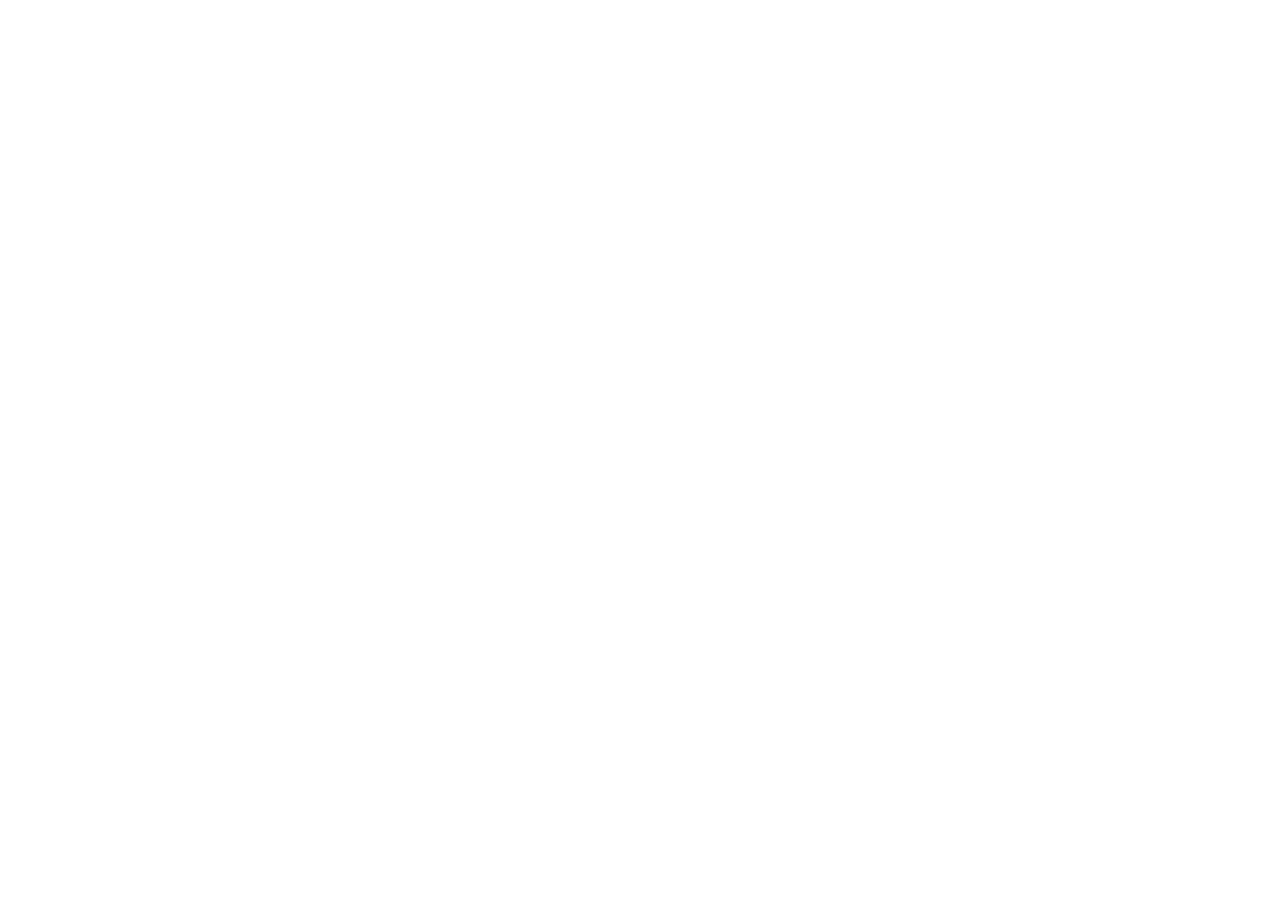
==== index.html @ b68b73f1 "Initial commit" ====
<!DOCTYPE html>
<html lang="en">
  <head>
    <meta charset="UTF-8" />
    <meta name="viewport" content="width=device-width, initial-scale=1.0" />
    <title>My Portfolio</title>
  </head>
  <body></body>
</html>
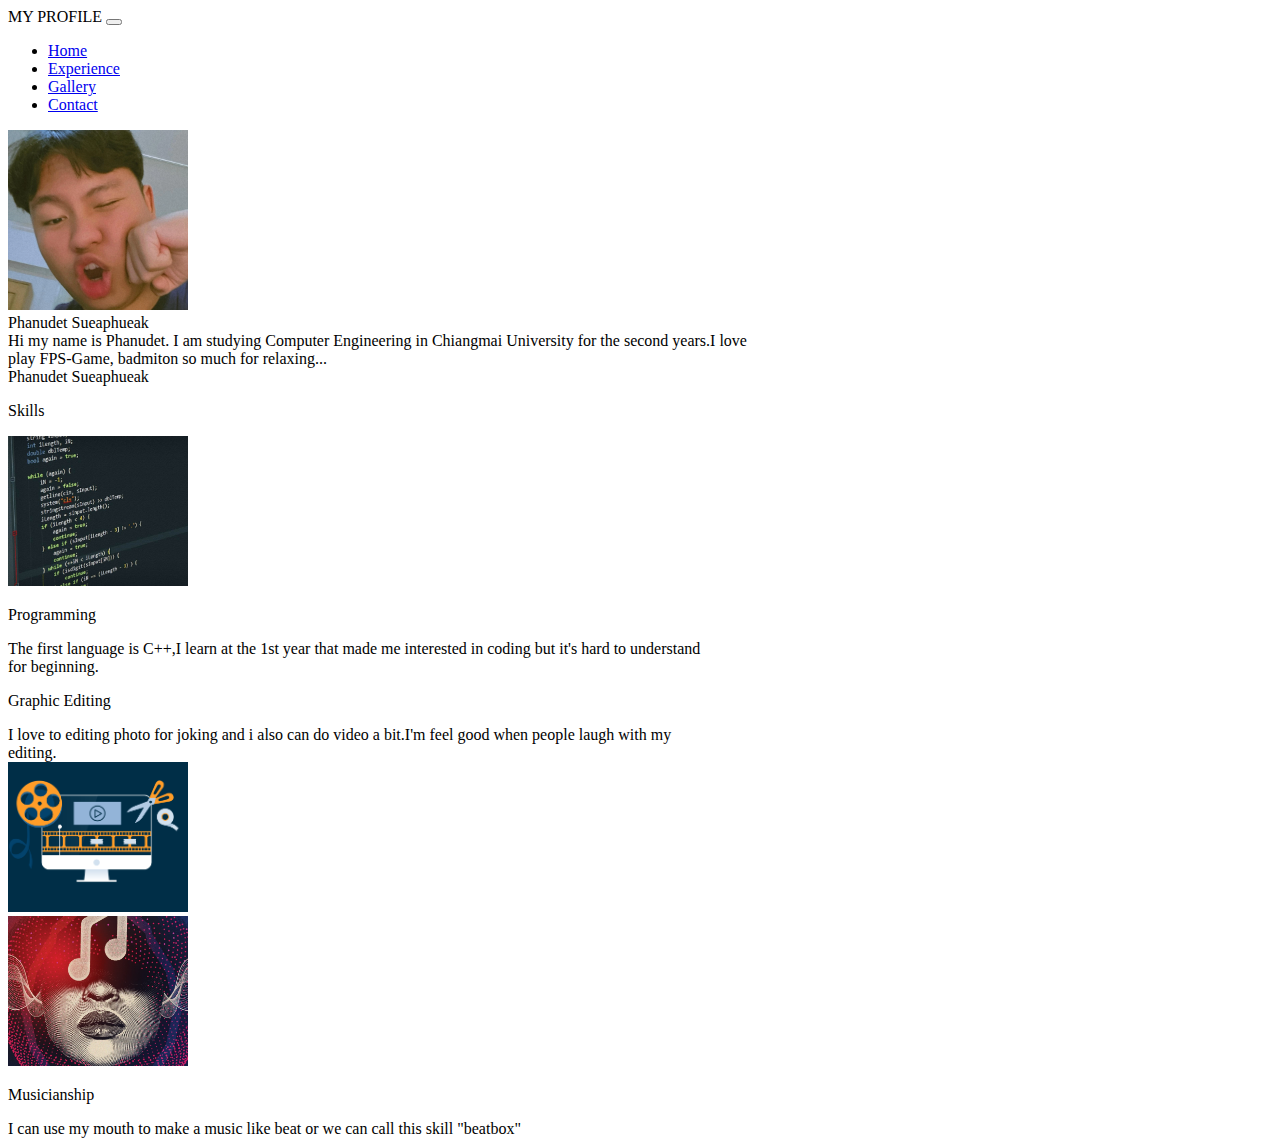
==== commit 0e57e29d: "try again" ====
--- a/index.html
+++ b/index.html
@@ -3,7 +3,141 @@
   <head>
     <meta charset="UTF-8" />
     <meta name="viewport" content="width=device-width, initial-scale=1.0" />
-    <title>My Portfolio</title>
+    <title>My Profile</title>
+    <link
+      href="https://cdn.jsdelivr.net/npm/bootstrap@5.3.0/dist/css/bootstrap.min.css"
+      rel="stylesheet"
+      integrity="sha384-9ndCyUaIbzAi2FUVXJi0CjmCapSmO7SnpJef0486qhLnuZ2cdeRhO02iuK6FUUVM"
+      crossorigin="anonymous"
+    />
+    <script
+      src="https://cdn.jsdelivr.net/npm/bootstrap@5.3.0/dist/js/bootstrap.bundle.min.js"
+      integrity="sha384-geWF76RCwLtnZ8qwWowPQNguL3RmwHVBC9FhGdlKrxdiJJigb/j/68SIy3Te4Bkz"
+      crossorigin="anonymous"
+    ></script>
+    <link rel="stylesheet" href="style.css" />
   </head>
-  <body></body>
+  <body>
+    <nav class="navbar navbar-expand-lg navbar-light bg-light">
+      <div class="container-fluid">
+        <a class="navbar-brand fw-bold">MY PROFILE</a>
+        <button
+          class="navbar-toggler"
+          type="button"
+          data-bs-toggle="collapse"
+          data-bs-target="#navbarSupportedContent"
+          aria-controls="navbarSupportedContent"
+          aria-expanded="false"
+          aria-label="Toggle navigation"
+        >
+          <span class="navbar-toggler-icon"></span>
+        </button>
+        <div class="collapse navbar-collapse" id="navbarSupportedContent">
+          <ul class="navbar-nav me-auto mb-2 mb-lg-0">
+            <li class="nav-item bg-dark">
+              <a
+                class="nav-link active text-light"
+                aria-current="page"
+                href="index.html"
+                >Home</a
+              >
+            </li>
+            <li class="nav-item">
+              <a class="nav-link active" href="Experience.html">Experience</a>
+            </li>
+            <li class="nav-item">
+              <a class="nav-link active" href="Gallery.html">Gallery</a>
+            </li>
+            <li class="nav-item">
+              <a class="nav-link active" href="Contact.html">Contact</a>
+            </li>
+          </ul>
+        </div>
+      </div>
+    </nav>
+    <div
+      class="d-flex justify-content-center align-items-center mx-auto gap-3 my-4"
+      style="max-width: 750px"
+    >
+      <div>
+        <img
+          src="images/IMG_20230622_163806_446.webp"
+          width="180rem"
+          height="180px"
+          class="rounded-circle"
+          style="object-fit: cover"
+          class="showing"
+        />
+      </div>
+      <div class="d-none d-sm-block mx-3">
+        <div class="display-5 mb-3">Phanudet Sueaphueak</div>
+        <div class="text-muted">
+          Hi my name is Phanudet. I am studying Computer Engineering in
+          Chiangmai University for the second years.I love play FPS-Game,
+          badmiton so much for relaxing...
+        </div>
+      </div>
+    </div>
+    <div class="display-5 d-sm-none text-center my-3 fw-semibold">
+      Phanudet Sueaphueak
+    </div>
+    <p class="fs-3 text-center link-underline-danger">Skills</p>
+    <div style="max-width: 700px" class="mx-auto px-3">
+      <div class="d-flex border mb-3 shadow-sm rounded-4">
+        <div>
+          <img
+            src="images/coding c++.jpg"
+            width="180px"
+            height="150px"
+            style="object-fit: cover"
+            class="d-none d-sm-block rounded-start-4"
+          />
+        </div>
+        <div class="p-4">
+          <p class="fw-semibold fs-5">Programming</p>
+          <span class="text-muted">
+            The first language is C++,I learn at the 1st year that made me
+            interested in coding but it's hard to understand for beginning.
+          </span>
+        </div>
+      </div>
+
+      <div class="d-flex border mb-3 shadow-sm bg-light-subtle rounded-4">
+        <div class="p-4">
+          <p class="fw-semibold fs-5 text-end px-4 text-end">Graphic Editing</p>
+          <span class="text-muted">
+            I love to editing photo for joking and i also can do video a bit.I'm
+            feel good when people laugh with my editing.
+          </span>
+        </div>
+        <div>
+          <img
+            src="images/Best-free-video-editing-software-AU-Capterra-Header.png"
+            width="180px"
+            height="150px"
+            style="object-fit: cover"
+            class="d-none d-sm-block rounded-end-4 bg-dark-subtle"
+          />
+        </div>
+      </div>
+      <div class="d-flex border mb-3 shadow-sm rounded-4">
+        <div>
+          <img
+            src="images/Music-Streaming-Wars.webp"
+            width="180px"
+            height="150px"
+            style="object-fit: cover"
+            class="d-none d-sm-block rounded-start-4"
+          />
+        </div>
+        <div class="p-4">
+          <p class="fw-semibold fs-5">Musicianship</p>
+          <span class="text-muted"
+            >I can use my mouth to make a music like beat or we can call this
+            skill "beatbox"</span
+          >
+        </div>
+      </div>
+    </div>
+  </body>
 </html>
